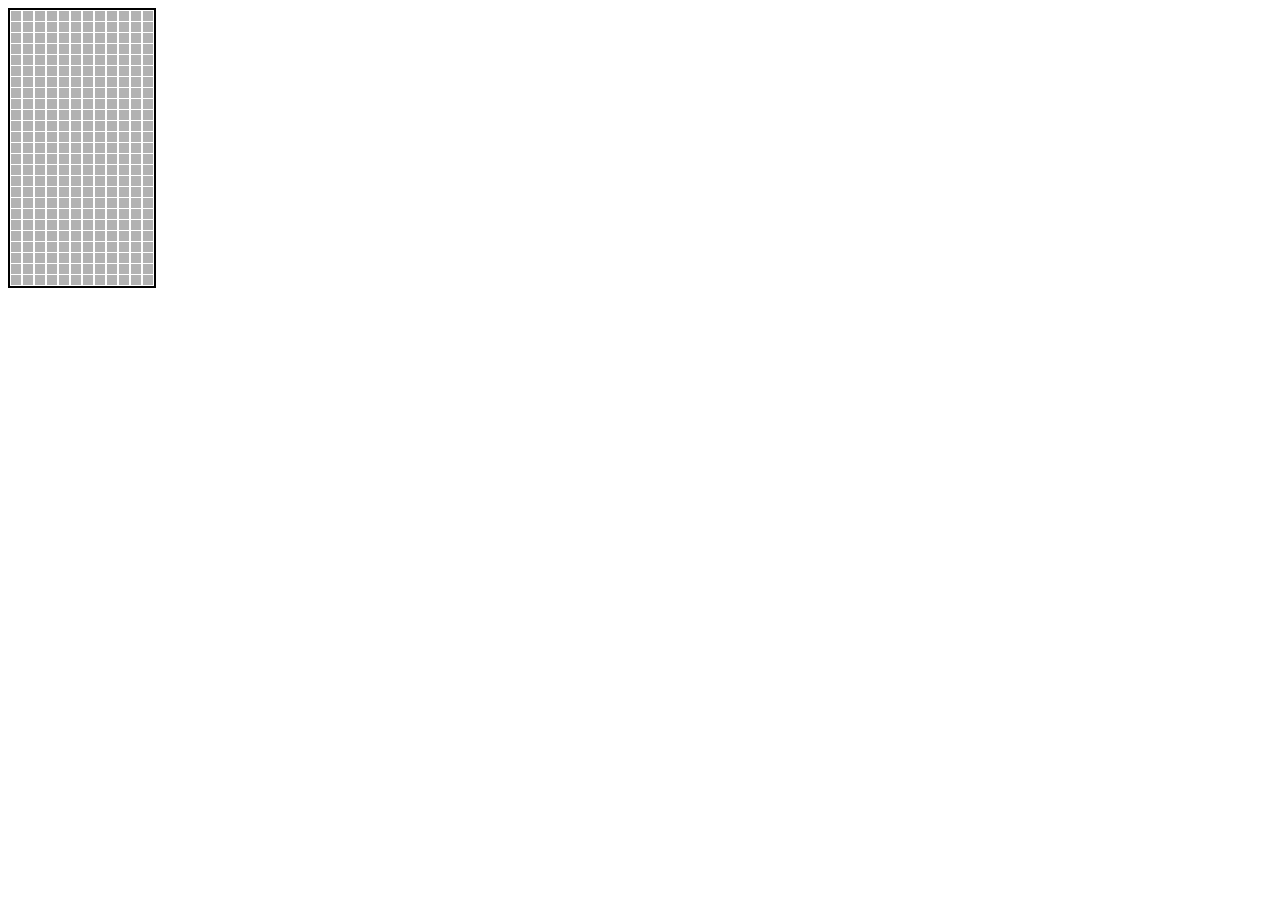
==== index.html @ 917c66fb "테트리스 js 스타트git add ." ====
<!DOCTYPE html>
<html lang="ko">
<head>
    <meta charset="utf-8">
    <meta name="viewport" content="width=device-width,height=device-height,initial-scale=1.0,minimum-scale=1.0,maximum-scale=1.0">
    <title>TETRIS</title>
    <link rel="stylesheet" href="tetris.css">
</head>
<body>
    <div class="wrap">
        <div class="box"><div class="dot"></div><div class="dot"></div><div class="dot"></div><div class="dot"></div><div class="dot"></div><div class="dot"></div><div class="dot"></div><div class="dot"></div><div class="dot"></div><div class="dot"></div><div class="dot"></div><div class="dot"></div></div>
        <div class="box"><div class="dot"></div><div class="dot"></div><div class="dot"></div><div class="dot"></div><div class="dot"></div><div class="dot"></div><div class="dot"></div><div class="dot"></div><div class="dot"></div><div class="dot"></div><div class="dot"></div><div class="dot"></div></div>
        <div class="box"><div class="dot"></div><div class="dot"></div><div class="dot"></div><div class="dot"></div><div class="dot"></div><div class="dot"></div><div class="dot"></div><div class="dot"></div><div class="dot"></div><div class="dot"></div><div class="dot"></div><div class="dot"></div></div>
        <div class="box"><div class="dot"></div><div class="dot"></div><div class="dot"></div><div class="dot"></div><div class="dot"></div><div class="dot"></div><div class="dot"></div><div class="dot"></div><div class="dot"></div><div class="dot"></div><div class="dot"></div><div class="dot"></div></div>
        <div class="box"><div class="dot"></div><div class="dot"></div><div class="dot"></div><div class="dot"></div><div class="dot"></div><div class="dot"></div><div class="dot"></div><div class="dot"></div><div class="dot"></div><div class="dot"></div><div class="dot"></div><div class="dot"></div></div>
        <div class="box"><div class="dot"></div><div class="dot"></div><div class="dot"></div><div class="dot"></div><div class="dot"></div><div class="dot"></div><div class="dot"></div><div class="dot"></div><div class="dot"></div><div class="dot"></div><div class="dot"></div><div class="dot"></div></div>
        <div class="box"><div class="dot"></div><div class="dot"></div><div class="dot"></div><div class="dot"></div><div class="dot"></div><div class="dot"></div><div class="dot"></div><div class="dot"></div><div class="dot"></div><div class="dot"></div><div class="dot"></div><div class="dot"></div></div>
        <div class="box"><div class="dot"></div><div class="dot"></div><div class="dot"></div><div class="dot"></div><div class="dot"></div><div class="dot"></div><div class="dot"></div><div class="dot"></div><div class="dot"></div><div class="dot"></div><div class="dot"></div><div class="dot"></div></div>
        <div class="box"><div class="dot"></div><div class="dot"></div><div class="dot"></div><div class="dot"></div><div class="dot"></div><div class="dot"></div><div class="dot"></div><div class="dot"></div><div class="dot"></div><div class="dot"></div><div class="dot"></div><div class="dot"></div></div>
        <div class="box"><div class="dot"></div><div class="dot"></div><div class="dot"></div><div class="dot"></div><div class="dot"></div><div class="dot"></div><div class="dot"></div><div class="dot"></div><div class="dot"></div><div class="dot"></div><div class="dot"></div><div class="dot"></div></div>
        <div class="box"><div class="dot"></div><div class="dot"></div><div class="dot"></div><div class="dot"></div><div class="dot"></div><div class="dot"></div><div class="dot"></div><div class="dot"></div><div class="dot"></div><div class="dot"></div><div class="dot"></div><div class="dot"></div></div>
        <div class="box"><div class="dot"></div><div class="dot"></div><div class="dot"></div><div class="dot"></div><div class="dot"></div><div class="dot"></div><div class="dot"></div><div class="dot"></div><div class="dot"></div><div class="dot"></div><div class="dot"></div><div class="dot"></div></div>
        <div class="box"><div class="dot"></div><div class="dot"></div><div class="dot"></div><div class="dot"></div><div class="dot"></div><div class="dot"></div><div class="dot"></div><div class="dot"></div><div class="dot"></div><div class="dot"></div><div class="dot"></div><div class="dot"></div></div>
        <div class="box"><div class="dot"></div><div class="dot"></div><div class="dot"></div><div class="dot"></div><div class="dot"></div><div class="dot"></div><div class="dot"></div><div class="dot"></div><div class="dot"></div><div class="dot"></div><div class="dot"></div><div class="dot"></div></div>
        <div class="box"><div class="dot"></div><div class="dot"></div><div class="dot"></div><div class="dot"></div><div class="dot"></div><div class="dot"></div><div class="dot"></div><div class="dot"></div><div class="dot"></div><div class="dot"></div><div class="dot"></div><div class="dot"></div></div>
        <div class="box"><div class="dot"></div><div class="dot"></div><div class="dot"></div><div class="dot"></div><div class="dot"></div><div class="dot"></div><div class="dot"></div><div class="dot"></div><div class="dot"></div><div class="dot"></div><div class="dot"></div><div class="dot"></div></div>
        <div class="box"><div class="dot"></div><div class="dot"></div><div class="dot"></div><div class="dot"></div><div class="dot"></div><div class="dot"></div><div class="dot"></div><div class="dot"></div><div class="dot"></div><div class="dot"></div><div class="dot"></div><div class="dot"></div></div>
        <div class="box"><div class="dot"></div><div class="dot"></div><div class="dot"></div><div class="dot"></div><div class="dot"></div><div class="dot"></div><div class="dot"></div><div class="dot"></div><div class="dot"></div><div class="dot"></div><div class="dot"></div><div class="dot"></div></div>
        <div class="box"><div class="dot"></div><div class="dot"></div><div class="dot"></div><div class="dot"></div><div class="dot"></div><div class="dot"></div><div class="dot"></div><div class="dot"></div><div class="dot"></div><div class="dot"></div><div class="dot"></div><div class="dot"></div></div>
        <div class="box"><div class="dot"></div><div class="dot"></div><div class="dot"></div><div class="dot"></div><div class="dot"></div><div class="dot"></div><div class="dot"></div><div class="dot"></div><div class="dot"></div><div class="dot"></div><div class="dot"></div><div class="dot"></div></div>
        <div class="box"><div class="dot"></div><div class="dot"></div><div class="dot"></div><div class="dot"></div><div class="dot"></div><div class="dot"></div><div class="dot"></div><div class="dot"></div><div class="dot"></div><div class="dot"></div><div class="dot"></div><div class="dot"></div></div>
        <div class="box"><div class="dot"></div><div class="dot"></div><div class="dot"></div><div class="dot"></div><div class="dot"></div><div class="dot"></div><div class="dot"></div><div class="dot"></div><div class="dot"></div><div class="dot"></div><div class="dot"></div><div class="dot"></div></div>
        <div class="box"><div class="dot"></div><div class="dot"></div><div class="dot"></div><div class="dot"></div><div class="dot"></div><div class="dot"></div><div class="dot"></div><div class="dot"></div><div class="dot"></div><div class="dot"></div><div class="dot"></div><div class="dot"></div></div>
        <div class="box"><div class="dot"></div><div class="dot"></div><div class="dot"></div><div class="dot"></div><div class="dot"></div><div class="dot"></div><div class="dot"></div><div class="dot"></div><div class="dot"></div><div class="dot"></div><div class="dot"></div><div class="dot"></div></div>
        <div class="box"><div class="dot"></div><div class="dot"></div><div class="dot"></div><div class="dot"></div><div class="dot"></div><div class="dot"></div><div class="dot"></div><div class="dot"></div><div class="dot"></div><div class="dot"></div><div class="dot"></div><div class="dot"></div></div>
    </div>
    <script src="tetris.js"></script>
</body>
</html>
---- tetris.css ----
@charset "utf-8";

.wrap {display:inline-block; border:2px solid #000}
.box {margin:1px 0}
.box:after {content:""; display:block; clear:both}
.dot {float:left; width:10px; height:10px; margin:0 1px; background:rgba(0,0,0,.3)}
.dot.on {background:pink}
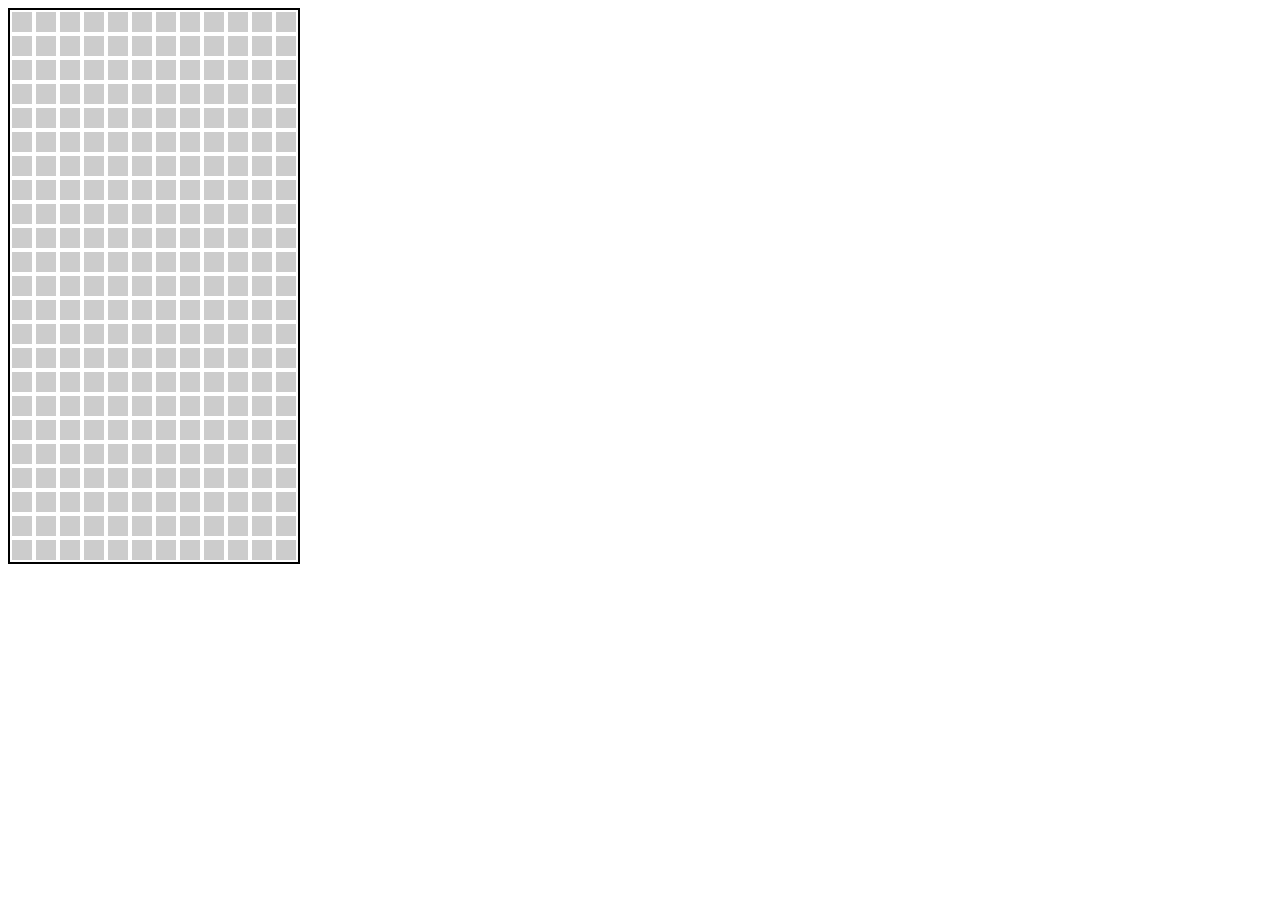
==== commit 8930250e: "주석부터" ====
--- a/index.html
+++ b/index.html
@@ -31,9 +31,9 @@
         <div class="box"><div class="dot"></div><div class="dot"></div><div class="dot"></div><div class="dot"></div><div class="dot"></div><div class="dot"></div><div class="dot"></div><div class="dot"></div><div class="dot"></div><div class="dot"></div><div class="dot"></div><div class="dot"></div></div>
         <div class="box"><div class="dot"></div><div class="dot"></div><div class="dot"></div><div class="dot"></div><div class="dot"></div><div class="dot"></div><div class="dot"></div><div class="dot"></div><div class="dot"></div><div class="dot"></div><div class="dot"></div><div class="dot"></div></div>
         <div class="box"><div class="dot"></div><div class="dot"></div><div class="dot"></div><div class="dot"></div><div class="dot"></div><div class="dot"></div><div class="dot"></div><div class="dot"></div><div class="dot"></div><div class="dot"></div><div class="dot"></div><div class="dot"></div></div>
-        <div class="box"><div class="dot"></div><div class="dot"></div><div class="dot"></div><div class="dot"></div><div class="dot"></div><div class="dot"></div><div class="dot"></div><div class="dot"></div><div class="dot"></div><div class="dot"></div><div class="dot"></div><div class="dot"></div></div>
-        <div class="box"><div class="dot"></div><div class="dot"></div><div class="dot"></div><div class="dot"></div><div class="dot"></div><div class="dot"></div><div class="dot"></div><div class="dot"></div><div class="dot"></div><div class="dot"></div><div class="dot"></div><div class="dot"></div></div>
     </div>
+
+    
     <script src="tetris.js"></script>
 </body>
 </html>
--- a/tetris.css
+++ b/tetris.css
@@ -1,8 +1,8 @@
 @charset "utf-8";
 
 .wrap {display:inline-block; border:2px solid #000}
-.box {margin:1px 0}
+
 .box:after {content:""; display:block; clear:both}
-.dot {float:left; width:10px; height:10px; margin:0 1px; background:rgba(0,0,0,.3)}
+.dot {float:left; width:20px; height:20px; margin:2px; background:rgba(0,0,0,.2)}
 .dot.on {background:pink}
 
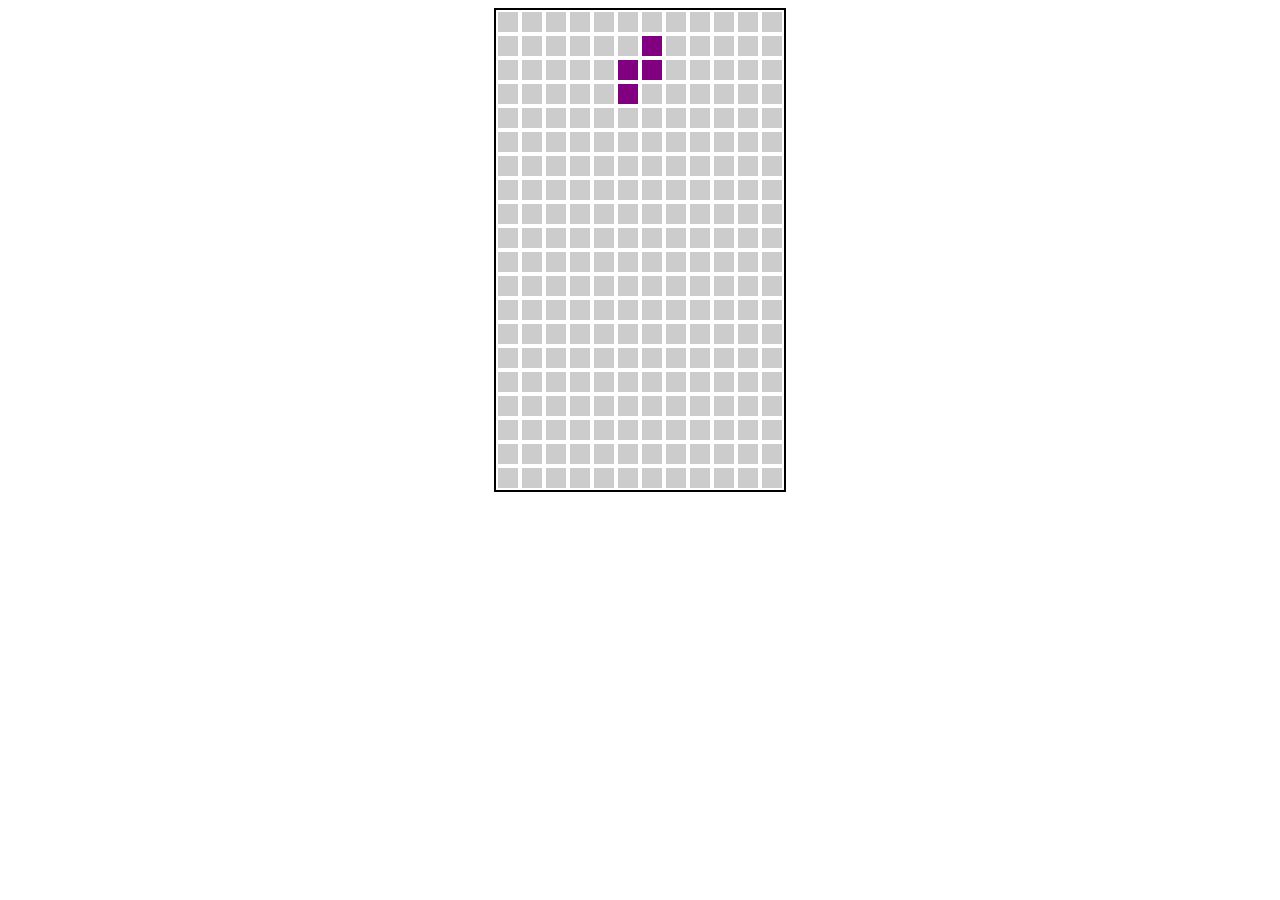
==== commit f6d45700: "second" ====
--- a/index.html
+++ b/index.html
@@ -8,29 +8,26 @@
 </head>
 <body>
     <div class="wrap">
-        <div class="box"><div class="dot"></div><div class="dot"></div><div class="dot"></div><div class="dot"></div><div class="dot"></div><div class="dot"></div><div class="dot"></div><div class="dot"></div><div class="dot"></div><div class="dot"></div><div class="dot"></div><div class="dot"></div></div>
-        <div class="box"><div class="dot"></div><div class="dot"></div><div class="dot"></div><div class="dot"></div><div class="dot"></div><div class="dot"></div><div class="dot"></div><div class="dot"></div><div class="dot"></div><div class="dot"></div><div class="dot"></div><div class="dot"></div></div>
-        <div class="box"><div class="dot"></div><div class="dot"></div><div class="dot"></div><div class="dot"></div><div class="dot"></div><div class="dot"></div><div class="dot"></div><div class="dot"></div><div class="dot"></div><div class="dot"></div><div class="dot"></div><div class="dot"></div></div>
-        <div class="box"><div class="dot"></div><div class="dot"></div><div class="dot"></div><div class="dot"></div><div class="dot"></div><div class="dot"></div><div class="dot"></div><div class="dot"></div><div class="dot"></div><div class="dot"></div><div class="dot"></div><div class="dot"></div></div>
-        <div class="box"><div class="dot"></div><div class="dot"></div><div class="dot"></div><div class="dot"></div><div class="dot"></div><div class="dot"></div><div class="dot"></div><div class="dot"></div><div class="dot"></div><div class="dot"></div><div class="dot"></div><div class="dot"></div></div>
-        <div class="box"><div class="dot"></div><div class="dot"></div><div class="dot"></div><div class="dot"></div><div class="dot"></div><div class="dot"></div><div class="dot"></div><div class="dot"></div><div class="dot"></div><div class="dot"></div><div class="dot"></div><div class="dot"></div></div>
-        <div class="box"><div class="dot"></div><div class="dot"></div><div class="dot"></div><div class="dot"></div><div class="dot"></div><div class="dot"></div><div class="dot"></div><div class="dot"></div><div class="dot"></div><div class="dot"></div><div class="dot"></div><div class="dot"></div></div>
-        <div class="box"><div class="dot"></div><div class="dot"></div><div class="dot"></div><div class="dot"></div><div class="dot"></div><div class="dot"></div><div class="dot"></div><div class="dot"></div><div class="dot"></div><div class="dot"></div><div class="dot"></div><div class="dot"></div></div>
-        <div class="box"><div class="dot"></div><div class="dot"></div><div class="dot"></div><div class="dot"></div><div class="dot"></div><div class="dot"></div><div class="dot"></div><div class="dot"></div><div class="dot"></div><div class="dot"></div><div class="dot"></div><div class="dot"></div></div>
-        <div class="box"><div class="dot"></div><div class="dot"></div><div class="dot"></div><div class="dot"></div><div class="dot"></div><div class="dot"></div><div class="dot"></div><div class="dot"></div><div class="dot"></div><div class="dot"></div><div class="dot"></div><div class="dot"></div></div>
-        <div class="box"><div class="dot"></div><div class="dot"></div><div class="dot"></div><div class="dot"></div><div class="dot"></div><div class="dot"></div><div class="dot"></div><div class="dot"></div><div class="dot"></div><div class="dot"></div><div class="dot"></div><div class="dot"></div></div>
-        <div class="box"><div class="dot"></div><div class="dot"></div><div class="dot"></div><div class="dot"></div><div class="dot"></div><div class="dot"></div><div class="dot"></div><div class="dot"></div><div class="dot"></div><div class="dot"></div><div class="dot"></div><div class="dot"></div></div>
-        <div class="box"><div class="dot"></div><div class="dot"></div><div class="dot"></div><div class="dot"></div><div class="dot"></div><div class="dot"></div><div class="dot"></div><div class="dot"></div><div class="dot"></div><div class="dot"></div><div class="dot"></div><div class="dot"></div></div>
-        <div class="box"><div class="dot"></div><div class="dot"></div><div class="dot"></div><div class="dot"></div><div class="dot"></div><div class="dot"></div><div class="dot"></div><div class="dot"></div><div class="dot"></div><div class="dot"></div><div class="dot"></div><div class="dot"></div></div>
-        <div class="box"><div class="dot"></div><div class="dot"></div><div class="dot"></div><div class="dot"></div><div class="dot"></div><div class="dot"></div><div class="dot"></div><div class="dot"></div><div class="dot"></div><div class="dot"></div><div class="dot"></div><div class="dot"></div></div>
-        <div class="box"><div class="dot"></div><div class="dot"></div><div class="dot"></div><div class="dot"></div><div class="dot"></div><div class="dot"></div><div class="dot"></div><div class="dot"></div><div class="dot"></div><div class="dot"></div><div class="dot"></div><div class="dot"></div></div>
-        <div class="box"><div class="dot"></div><div class="dot"></div><div class="dot"></div><div class="dot"></div><div class="dot"></div><div class="dot"></div><div class="dot"></div><div class="dot"></div><div class="dot"></div><div class="dot"></div><div class="dot"></div><div class="dot"></div></div>
-        <div class="box"><div class="dot"></div><div class="dot"></div><div class="dot"></div><div class="dot"></div><div class="dot"></div><div class="dot"></div><div class="dot"></div><div class="dot"></div><div class="dot"></div><div class="dot"></div><div class="dot"></div><div class="dot"></div></div>
-        <div class="box"><div class="dot"></div><div class="dot"></div><div class="dot"></div><div class="dot"></div><div class="dot"></div><div class="dot"></div><div class="dot"></div><div class="dot"></div><div class="dot"></div><div class="dot"></div><div class="dot"></div><div class="dot"></div></div>
-        <div class="box"><div class="dot"></div><div class="dot"></div><div class="dot"></div><div class="dot"></div><div class="dot"></div><div class="dot"></div><div class="dot"></div><div class="dot"></div><div class="dot"></div><div class="dot"></div><div class="dot"></div><div class="dot"></div></div>
-        <div class="box"><div class="dot"></div><div class="dot"></div><div class="dot"></div><div class="dot"></div><div class="dot"></div><div class="dot"></div><div class="dot"></div><div class="dot"></div><div class="dot"></div><div class="dot"></div><div class="dot"></div><div class="dot"></div></div>
-        <div class="box"><div class="dot"></div><div class="dot"></div><div class="dot"></div><div class="dot"></div><div class="dot"></div><div class="dot"></div><div class="dot"></div><div class="dot"></div><div class="dot"></div><div class="dot"></div><div class="dot"></div><div class="dot"></div></div>
-        <div class="box"><div class="dot"></div><div class="dot"></div><div class="dot"></div><div class="dot"></div><div class="dot"></div><div class="dot"></div><div class="dot"></div><div class="dot"></div><div class="dot"></div><div class="dot"></div><div class="dot"></div><div class="dot"></div></div>
+        <div id="box0" class="box"><div class="dot"></div><div class="dot"></div><div class="dot"></div><div class="dot"></div><div class="dot"></div><div class="dot"></div><div class="dot"></div><div class="dot"></div><div class="dot"></div><div class="dot"></div><div class="dot"></div><div class="dot"></div></div>
+        <div id="box1" class="box"><div class="dot"></div><div class="dot"></div><div class="dot"></div><div class="dot"></div><div class="dot"></div><div class="dot"></div><div class="dot"></div><div class="dot"></div><div class="dot"></div><div class="dot"></div><div class="dot"></div><div class="dot"></div></div>
+        <div id="box2" class="box"><div class="dot"></div><div class="dot"></div><div class="dot"></div><div class="dot"></div><div class="dot"></div><div class="dot"></div><div class="dot"></div><div class="dot"></div><div class="dot"></div><div class="dot"></div><div class="dot"></div><div class="dot"></div></div>
+        <div id="box3" class="box"><div class="dot"></div><div class="dot"></div><div class="dot"></div><div class="dot"></div><div class="dot"></div><div class="dot"></div><div class="dot"></div><div class="dot"></div><div class="dot"></div><div class="dot"></div><div class="dot"></div><div class="dot"></div></div>
+        <div id="box4" class="box"><div class="dot"></div><div class="dot"></div><div class="dot"></div><div class="dot"></div><div class="dot"></div><div class="dot"></div><div class="dot"></div><div class="dot"></div><div class="dot"></div><div class="dot"></div><div class="dot"></div><div class="dot"></div></div>
+        <div id="box5" class="box"><div class="dot"></div><div class="dot"></div><div class="dot"></div><div class="dot"></div><div class="dot"></div><div class="dot"></div><div class="dot"></div><div class="dot"></div><div class="dot"></div><div class="dot"></div><div class="dot"></div><div class="dot"></div></div>
+        <div id="box6" class="box"><div class="dot"></div><div class="dot"></div><div class="dot"></div><div class="dot"></div><div class="dot"></div><div class="dot"></div><div class="dot"></div><div class="dot"></div><div class="dot"></div><div class="dot"></div><div class="dot"></div><div class="dot"></div></div>
+        <div id="box7" class="box"><div class="dot"></div><div class="dot"></div><div class="dot"></div><div class="dot"></div><div class="dot"></div><div class="dot"></div><div class="dot"></div><div class="dot"></div><div class="dot"></div><div class="dot"></div><div class="dot"></div><div class="dot"></div></div>
+        <div id="box8" class="box"><div class="dot"></div><div class="dot"></div><div class="dot"></div><div class="dot"></div><div class="dot"></div><div class="dot"></div><div class="dot"></div><div class="dot"></div><div class="dot"></div><div class="dot"></div><div class="dot"></div><div class="dot"></div></div>
+        <div id="box9" class="box"><div class="dot"></div><div class="dot"></div><div class="dot"></div><div class="dot"></div><div class="dot"></div><div class="dot"></div><div class="dot"></div><div class="dot"></div><div class="dot"></div><div class="dot"></div><div class="dot"></div><div class="dot"></div></div>
+        <div id="box10" class="box"><div class="dot"></div><div class="dot"></div><div class="dot"></div><div class="dot"></div><div class="dot"></div><div class="dot"></div><div class="dot"></div><div class="dot"></div><div class="dot"></div><div class="dot"></div><div class="dot"></div><div class="dot"></div></div>
+        <div id="box11" class="box"><div class="dot"></div><div class="dot"></div><div class="dot"></div><div class="dot"></div><div class="dot"></div><div class="dot"></div><div class="dot"></div><div class="dot"></div><div class="dot"></div><div class="dot"></div><div class="dot"></div><div class="dot"></div></div>
+        <div id="box12" class="box"><div class="dot"></div><div class="dot"></div><div class="dot"></div><div class="dot"></div><div class="dot"></div><div class="dot"></div><div class="dot"></div><div class="dot"></div><div class="dot"></div><div class="dot"></div><div class="dot"></div><div class="dot"></div></div>
+        <div id="box13" class="box"><div class="dot"></div><div class="dot"></div><div class="dot"></div><div class="dot"></div><div class="dot"></div><div class="dot"></div><div class="dot"></div><div class="dot"></div><div class="dot"></div><div class="dot"></div><div class="dot"></div><div class="dot"></div></div>
+        <div id="box14" class="box"><div class="dot"></div><div class="dot"></div><div class="dot"></div><div class="dot"></div><div class="dot"></div><div class="dot"></div><div class="dot"></div><div class="dot"></div><div class="dot"></div><div class="dot"></div><div class="dot"></div><div class="dot"></div></div>
+        <div id="box15" class="box"><div class="dot"></div><div class="dot"></div><div class="dot"></div><div class="dot"></div><div class="dot"></div><div class="dot"></div><div class="dot"></div><div class="dot"></div><div class="dot"></div><div class="dot"></div><div class="dot"></div><div class="dot"></div></div>
+        <div id="box16" class="box"><div class="dot"></div><div class="dot"></div><div class="dot"></div><div class="dot"></div><div class="dot"></div><div class="dot"></div><div class="dot"></div><div class="dot"></div><div class="dot"></div><div class="dot"></div><div class="dot"></div><div class="dot"></div></div>
+        <div id="box17" class="box"><div class="dot"></div><div class="dot"></div><div class="dot"></div><div class="dot"></div><div class="dot"></div><div class="dot"></div><div class="dot"></div><div class="dot"></div><div class="dot"></div><div class="dot"></div><div class="dot"></div><div class="dot"></div></div>
+        <div id="box18" class="box"><div class="dot"></div><div class="dot"></div><div class="dot"></div><div class="dot"></div><div class="dot"></div><div class="dot"></div><div class="dot"></div><div class="dot"></div><div class="dot"></div><div class="dot"></div><div class="dot"></div><div class="dot"></div></div>
+        <div id="box19" class="box"><div class="dot"></div><div class="dot"></div><div class="dot"></div><div class="dot"></div><div class="dot"></div><div class="dot"></div><div class="dot"></div><div class="dot"></div><div class="dot"></div><div class="dot"></div><div class="dot"></div><div class="dot"></div></div>
     </div>
 
     
--- a/tetris.css
+++ b/tetris.css
@@ -1,8 +1,9 @@
 @charset "utf-8";
 
+body {text-align:center}
 .wrap {display:inline-block; border:2px solid #000}
 
 .box:after {content:""; display:block; clear:both}
 .dot {float:left; width:20px; height:20px; margin:2px; background:rgba(0,0,0,.2)}
-.dot.on {background:pink}
+.dot.on {background:purple}
 
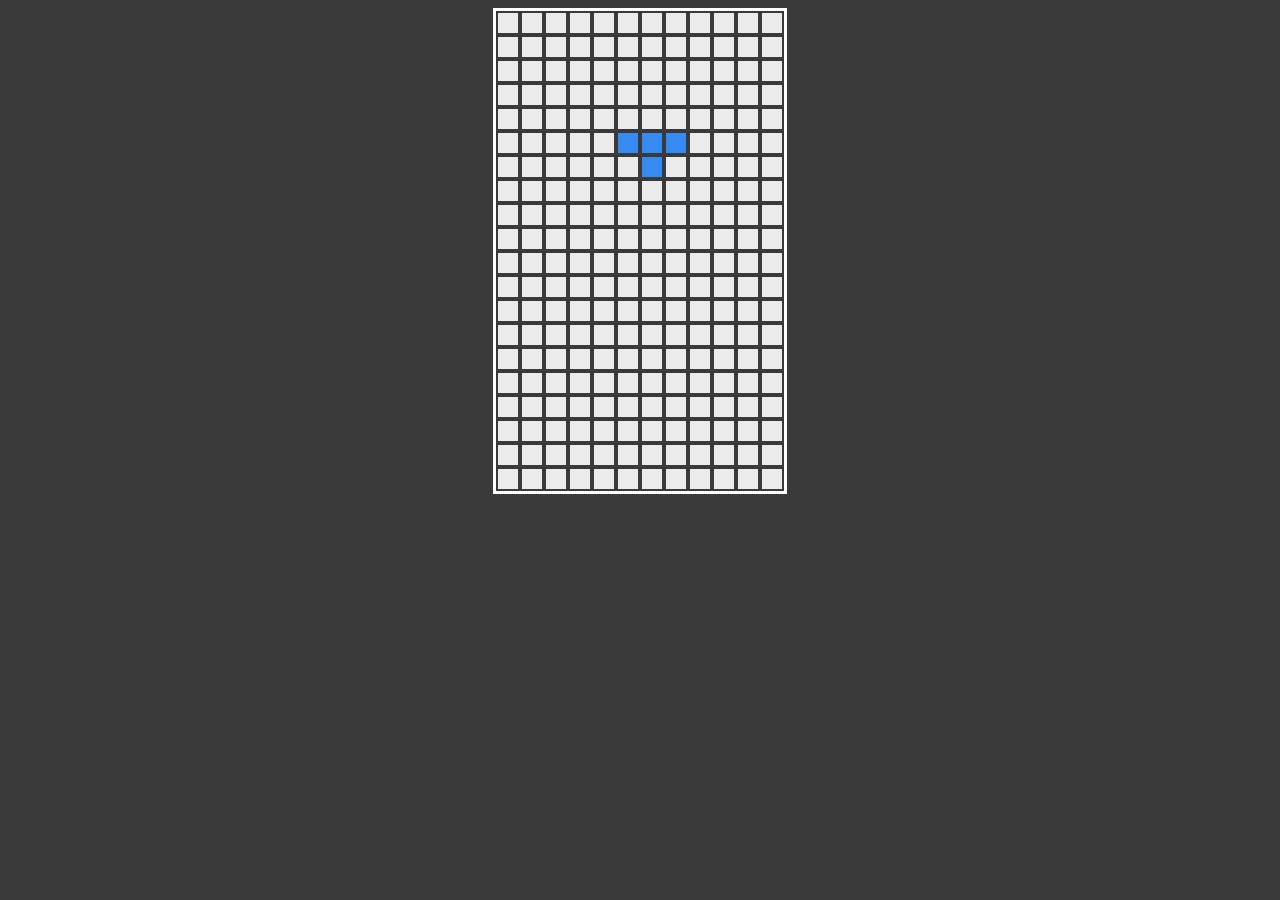
==== commit ba89631d: "update" ====
--- a/index.html
+++ b/index.html
@@ -7,7 +7,7 @@
     <link rel="stylesheet" href="tetris.css">
 </head>
 <body>
-    <div class="wrap">
+    <div id="wrap" class="wrap">
         <div id="box0" class="box"><div class="dot"></div><div class="dot"></div><div class="dot"></div><div class="dot"></div><div class="dot"></div><div class="dot"></div><div class="dot"></div><div class="dot"></div><div class="dot"></div><div class="dot"></div><div class="dot"></div><div class="dot"></div></div>
         <div id="box1" class="box"><div class="dot"></div><div class="dot"></div><div class="dot"></div><div class="dot"></div><div class="dot"></div><div class="dot"></div><div class="dot"></div><div class="dot"></div><div class="dot"></div><div class="dot"></div><div class="dot"></div><div class="dot"></div></div>
         <div id="box2" class="box"><div class="dot"></div><div class="dot"></div><div class="dot"></div><div class="dot"></div><div class="dot"></div><div class="dot"></div><div class="dot"></div><div class="dot"></div><div class="dot"></div><div class="dot"></div><div class="dot"></div><div class="dot"></div></div>
--- a/tetris.css
+++ b/tetris.css
@@ -1,9 +1,10 @@
 @charset "utf-8";
 
-body {text-align:center}
-.wrap {display:inline-block; border:2px solid #000}
+body {min-width:320px; text-align:center; background:#3a3a3a}
+.wrap {display:inline-block; border:3px solid #fff}
+.box.on {background:red}
+.box:after {content:""; display:block; clear:both}
+.dot {float:left; width:20px; height:20px; margin:2px; background:rgba(255,255,255,.9)}
+.dot.on {background:#358bf2}
+.dot.off {background:#201940}
 
-.box:after {content:""; display:block; clear:both}
-.dot {float:left; width:20px; height:20px; margin:2px; background:rgba(0,0,0,.2)}
-.dot.on {background:purple}
-
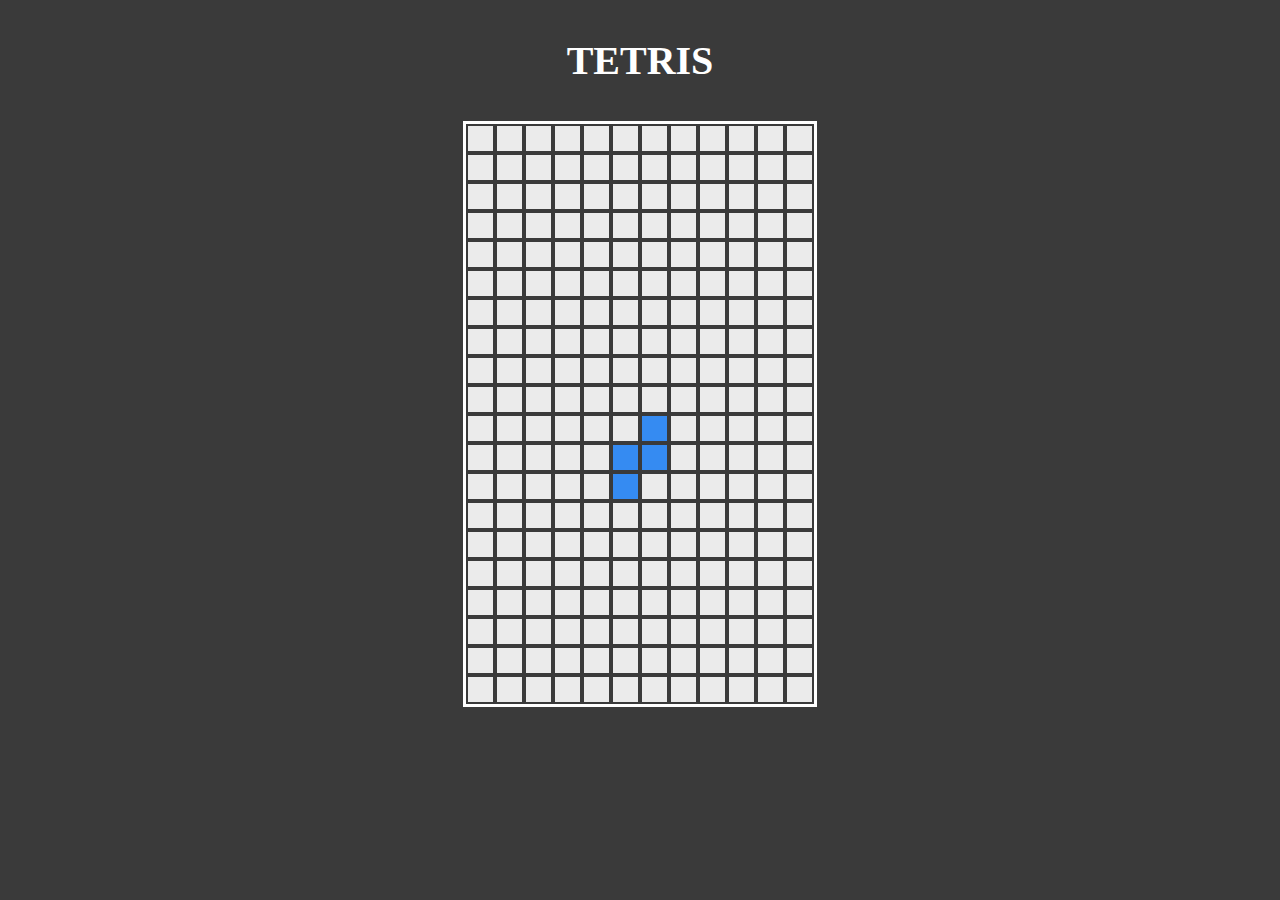
==== commit 9c8f21ef: "각 블록 90도씩 돌리기" ====
--- a/index.html
+++ b/index.html
@@ -7,6 +7,7 @@
     <link rel="stylesheet" href="tetris.css">
 </head>
 <body>
+    <h1 class="title">TETRIS</h1>
     <div id="wrap" class="wrap">
         <div id="box0" class="box"><div class="dot"></div><div class="dot"></div><div class="dot"></div><div class="dot"></div><div class="dot"></div><div class="dot"></div><div class="dot"></div><div class="dot"></div><div class="dot"></div><div class="dot"></div><div class="dot"></div><div class="dot"></div></div>
         <div id="box1" class="box"><div class="dot"></div><div class="dot"></div><div class="dot"></div><div class="dot"></div><div class="dot"></div><div class="dot"></div><div class="dot"></div><div class="dot"></div><div class="dot"></div><div class="dot"></div><div class="dot"></div><div class="dot"></div></div>
@@ -30,7 +31,11 @@
         <div id="box19" class="box"><div class="dot"></div><div class="dot"></div><div class="dot"></div><div class="dot"></div><div class="dot"></div><div class="dot"></div><div class="dot"></div><div class="dot"></div><div class="dot"></div><div class="dot"></div><div class="dot"></div><div class="dot"></div></div>
     </div>
 
-    
+    <div id="dim" class="dim"></div>
+    <div id="theEnd" class="over">GAME OVER
+        <button type="button" id="btnRanking" class="btnType1">Ranking</button>
+        <button type="button" id="btnReplay" class="btnType1">Replay</button>
+    </div>
     <script src="tetris.js"></script>
 </body>
 </html>
--- a/tetris.css
+++ b/tetris.css
@@ -1,10 +1,15 @@
 @charset "utf-8";
 
 body {min-width:320px; text-align:center; background:#3a3a3a}
+.title {padding:10px 0; font-size:40px;font-weight:bold;color:#fff;text-align:center}
 .wrap {display:inline-block; border:3px solid #fff}
 .box.on {background:red}
 .box:after {content:""; display:block; clear:both}
-.dot {float:left; width:20px; height:20px; margin:2px; background:rgba(255,255,255,.9)}
+.dot {float:left; width:25px; height:25px; margin:2px; background:rgba(255,255,255,.9)}
 .dot.on {background:#358bf2}
 .dot.off {background:#201940}
 
+.dim {display:none;position:absolute;left:0;top:0;right:0;bottom:0;-webkit-transition:all .3s; -moz-transition:all .3s; transition:all .3s}
+.dim.on {display:block; background:rgba(0,0,0,.6)}
+.over {display:none;position:absolute;left:30px;top:100px;right:30px;width:280px;min-height:100px;margin:0 auto; padding:40px 0 30px;font-size:40px;font-weight:bold;color:#358bf2;text-align:center;background:#fff;border-radius:15px}
+.over .btnType1 {display:inline-block; width:70px;height:30px; border-radius:3px;  background:#358bf2; color:#fff; border:0; outline:0; cursor:pointer}